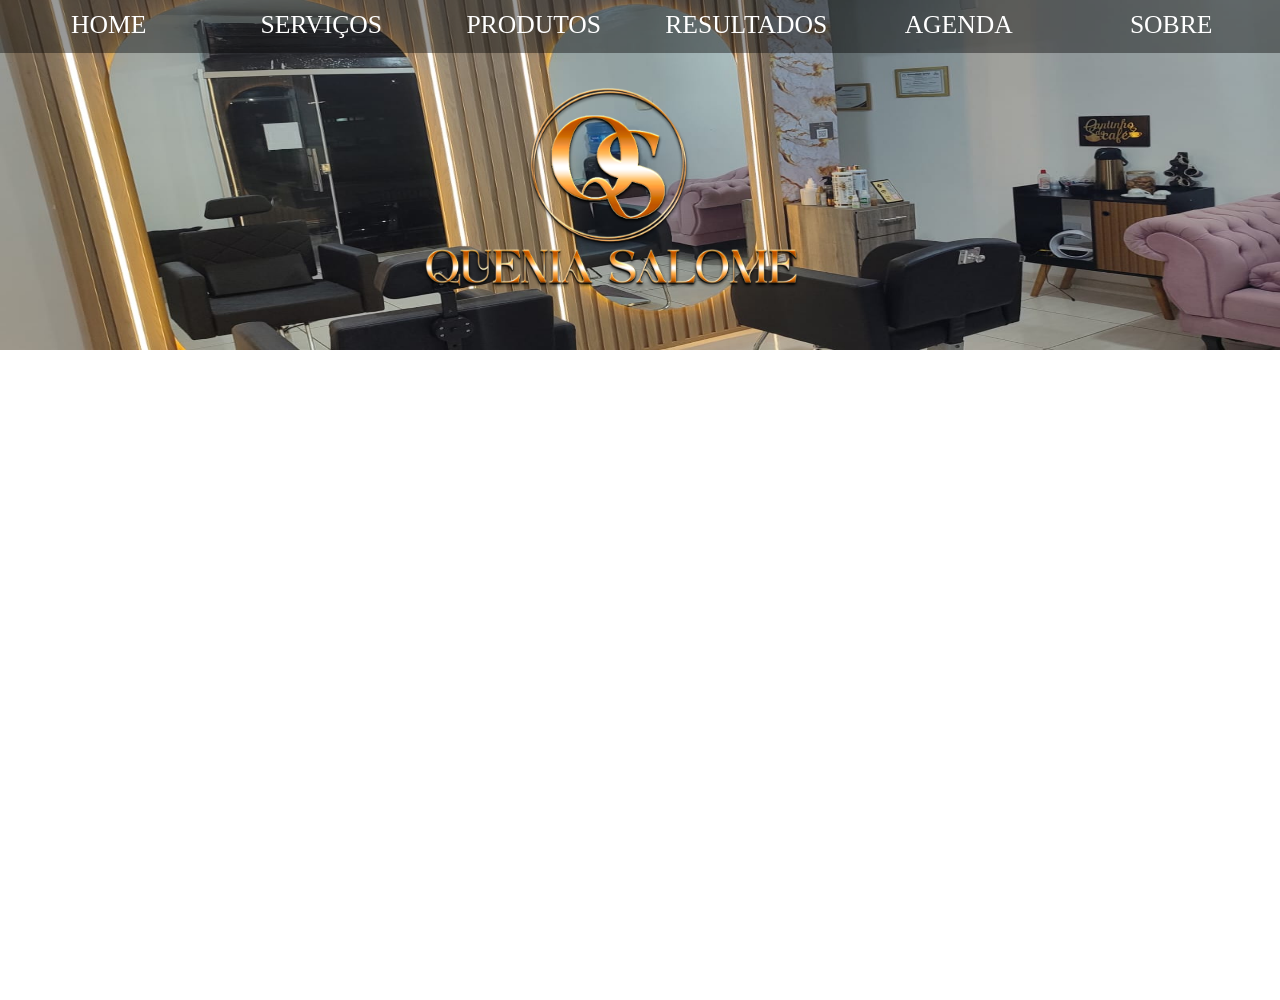
==== index.html @ 645200fa "Primeiro commit do projeto" ====
<!DOCTYPE html>
<html>
<head lang="pt-br">

	<meta charset="utf-8"/>
	<title>SALOME BELEZA E ESTÉTICA</title>
  <link rel="stylesheet" type="text/css" href="css/estilo.css">  
   

</head>
  <body>

      <!----- CONTAINER GERAL DA PAGINA -------------------------->
      <div id="container-page">
      	

          <!----- MENU DE NAVEGAÇÃO -------------------------->
          <nav class="nav-menu-principal"> 
            <ul class="ul-menu-principal">
                <li class="li-menu-principal"><span class="menu-principal">Home</span>
                    <ul class="submenu">
                        <li class="submenu-item">Login</li>
                    </ul>
                </li>
                <li class="li-menu-principal"><span class="menu-principal">Serviços</span>
                    <ul class="submenu">
                        <li class="submenu-item">Um</li>
                        <li class="submenu-item">Dois</li>
                        <li class="submenu-item">Três</li>
                    </ul>
                </li>
                <li class="li-menu-principal"><span class="menu-principal">Produtos</span>
                    <ul class="submenu">
                        <li class="submenu-item">Um</li>
                        <li class="submenu-item">Dois</li>
                        <li class="submenu-item">Três</li>
                    </ul>
                </li>
                <li class="li-menu-principal"><span class="menu-principal">Resultados</span>
                    <ul class="submenu">
                        <li class="submenu-item">Videos</li>
                        <li class="submenu-item">Imagens</li>
                        <li class="submenu-item">Depoimentos</li>
                    </ul>
                </li>
                <li class="li-menu-principal"><span class="menu-principal">Agenda</span>
                    <ul class="submenu">
                        <li class="submenu-item">Um</li>
                        <li class="submenu-item">Dois</li>
                    </ul>
                </li>
                <li class="li-menu-principal"><span class="menu-principal">Sobre</span>
                    <ul class="submenu">
                        <li class="submenu-item" id="openModal">Contato</li>
                        <li class="submenu-item" id="openMapModal">Endereço</li>
                        <li class="submenu-item">Profissional</li>
                        <li class="submenu-item">Fotos</li>
                    </ul>
                </li>
            </ul>
          </nav>

        <!-- Modal -->
        <div id="modal" class="modal" style="display: none;">
            <div class="modal-content">
                <div class="modal-header">
                    <h2>Contatos:</h2>
                    <span class="close-btn" id="closeContactModal">&times;</span>
                </div>
                <div class="modal-body">
                    <p><strong>WhatsApp:</strong> 
                        <img src="img/whats-logo.png" class="whats-logo" alt="WhatsApp">
                        <span class="title-contact">(31) 99189-2974</span>
                    </p>
                    <p><strong>Instagram:</strong> 
                        <img src="img/instagram_logo.png" class="instagram-logo" alt="Instagram">
                        <span class="title-contact">
                        <a href="https://www.instagram.com/_queniasalome?igsh=cTZmNjVjaTVnM25i" style="text-decoration: none;"  target="_blank" rel="noopener noreferrer">
                          @_queniasalome
                        </a>
                        </span>
                    </p>
                    <p><strong>Email:</strong> 
                        <img src="img/email-logo.png" class="email-logo" alt="Email">
                        <span class="title-contact">exemplo@email.com</span>
                    </p>
                </div>
            </div>
        </div>

        <div id="mapModal" class="mapModal" style="display: none;">
            <div class="modal-content">
                <div class="modal-header">
                    <h2>Local:</h2>
                    <span class="close-btn" id="closeMapModal">&times;</span>
                </div>
                <div class="modal-body">
                    <img id="modalImage" src="img/frente.jpg" alt="Descrição da imagem" style="max-width: 100%; height: auto;">
                    <p><strong>Endereço:</strong> Av. Professor Lucas Machado - N° 410 - Santa Luzia - MG</p>
                </div>
            </div>
        </div>

        <script src="js/script.js"></script>


          <!----- IMAGEM DO MENU DE NAVEGAÇÃO -------------------------->
           <img src="img/salao03.jpg" id="banner-menu">

          <!----- CONTAINER DA LOGOMARCA -------------------------->
           <div id="container-logo">
           	<img src="img/logosomente.png" id="logo-menu"> <!-- imagem logo -->
           </div>
      
      </div>



  </body>
</html>
---- css/estilo.css ----
/*--------------------------------- ZERANDO MARGENS E PADDINGS DEFALT --------------------------------------------------------------------*/
*{
	margin: 0;
	padding: 0;
    box-sizing: border-box;
}


/*---------------------------------- CONTAINER GERAL DA PAGINA ----------------------------------------------------------------------------*/

div#container-page{ /*--------- pagina geral --------------*/
 width: 100%;
 height: 1000px;
 position: relative; /* torna a dive pai */
}

/*----------------------------------- MENU -----------------------------------------------------------------------------------------------*/

.nav-menu-principal{ /*----- container com a pocentagem do container geral (conatainer-page)--*/
	width: 100%;
	height: 53px; /* colocado em pixels pois independente do tamanho do container pai (container-page) ele não vai aumentar. vai ser fixo */
	position: fixed;
	top: 0;
	z-index: 1000; /* Define a pilha de camadas, garantindo que este elemento fique sobre todos os outros elementos na página.*/
}

.ul-menu-principal{ /* -------- CONTAINER COM A TRANSPARENCIA DO MENU -------------*/
	width: 100%; 
	height: 100%; /* porcentagem do container nav do menu */
	background-color: rgba(0, 0, 0, 0.4); /* transparencia do menu */
	position: absolute; /* tirando a div total-page como pai se torna absoluta sobre ela e vai para baixo */
    display: flex; /* Flexbox para garantir alinhamento e tamanho uniforme */
    justify-content: space-evenly; /* Distribui os itens uniformemente */
    align-items: center; /* Alinha verticalmente os itens dentro do nav */
    list-style: none;
}

.menu-principal{   /*------------- QUADROS COM OS TITULOS DOS MENUS --------*/
	width: 100%;
	height: 100%;
	display: block;
	color: white;
   text-decoration: none;
   text-align: center;
   cursor: pointer;
}
.menu-principal:hover{  /* ao passar o mouse no texto do menu */
	color: #f0ca57; /* cor do textdo do menu */
	filter: drop-shadow(1px 3px 1px rgba(215, 215, 0, 0.5)); /* neom por baixo do texto (direita(+)/esquerda(-) - baixo(+)/cima(-) - 
	                                                            ofuscado(+)/solido(-) - cor) */ 
	font-size: 3w;

	border-bottom:3px solid rgba(255, 255, 255, 1.0);
}
.li-menu-principal{ /*-------------- LINHA ONDE FICAM OS QUADROS ------------*/
	width: 16.2%;
	height: 100%;
   list-style: none;
   float: left;
   line-height: 50px;
   text-transform: uppercase;
   font-size: 2vw; /* com a propriedade vw o texto vai se ajustando ao tamanho do box dele */
   transition: .3s;
}
.li-menu-principal:hover{/* hover ao passar o mouse no menu */
	background-color: rgba(255, 255, 255, 0.2); /* branco transparente */
	height: 100%;
	color: red;
}

/* ------------------------------------ CONTAINER IMAGENS MENU ---------------------------------------------------------------------------*/

div#container-logo{
	position: absolute;
	position:; /* usado para poder se movimentar em relação ao pai (container-page) */
	width: 30%;
	top: 8%;
	left: 33%;
}


.whats-logo,
.instagram-logo,
.email-logo{
    width: 5%; 
    height: 3vh;
    vertical-align: middle; 
    margin-left: 5px;
}

/*------------------------------------- TITULOS, TEXTOS E FONTES -----------------------------------------------------------------------------*/

.title-contact{
    font-weight: bold;
}

/*------------------------------------- IMAGENS ------------------------------------------------------------------------------------------*/
img#banner-menu{ /* tamanho imagem se adaptando ao container */
	width: 100%;
	height: 350px; /* para nao aumentar junto com tamanho da pagina geral */
}
img#logo-menu{ /* tamanho imagem se adaptando ao container */
	width: 100%;
	height: 100%;
}


/* Submenu container */
.submenu {
    display: none; /* Esconde o submenu inicialmente */
    position: absolute;
    top: 53px; /* Alinhado abaixo do menu principal */
    left: 0;
    width: 100%; /* Submenus ocupam o mesmo espaço do item pai */
    background-color: rgba(0, 0, 0, 0.4); /* Transparência igual ao menu principal */
}

/* Submenu items */
.submenu-item {
    list-style: none;
    text-align: center;
    line-height: 40px;
    font-size: 1.5vw;
    color: white;
    border-bottom: 1px solid rgba(255, 255, 255, 0.2); /* Linha de separação */
    transition: background-color 0.3s, color 0.3s;
    cursor: pointer;
}

/* Hover nos itens do submenu */
.submenu-item:hover {
    background-color: rgba(255, 255, 255, 0.2);
    color: #f0ca57;
}

/* Exibe o submenu ao passar o mouse no item pai */
.li-menu-principal:hover .submenu {
    display: block;
}

/* Configuração para evitar sobreposição de submenus */
.li-menu-principal {
    position: relative;
}


/* Estilo para esconder o modal inicialmente */
.modal, 
.mapModal {
    display: none; /* Esconde o modal inicialmente */
    position: fixed;
    top: 0;
    left: 0;
    width: 100%;
    height: 100%;
    background-color: rgba(0, 0, 0, 0.5);
    display: flex;
    align-items: center;
    justify-content: center;
    z-index: 1000;
}


/* --------------------------------- MODAL ------------------------------------------------------------------------------------------- */

/* Modal */
.modal-content {
    background: #fffaf5;
    width: 40%;
    max-width: 500px;
    padding: 25px;
    border-radius: 15px;
    box-shadow: 0px 8px 20px rgba(0, 0, 0, 0.15);
    position: relative;
    border: 1px solid #dfb89b; /* Borda dourada suave */
    animation: fadeIn 0.4s ease;
}

/* Cabeçalho do Modal */
.modal-header {
    display: flex;
    justify-content: space-between;
    align-items: center;
    border-bottom: 1px solid #dfb89b;
    padding-bottom: 10px;
    margin-bottom: 15px;
}

.modal-header h2 {
    margin: 0;
    font-size: 2rem;
    font-family: 'Playfair Display', serif; /* Fonte elegante */
    color: #6c4f3d; /* Marrom sofisticado */
}

.close-btn {
    font-size: 1.8rem;
    cursor: pointer;
    color: #6c4f3d;
    font-weight: normal;
    transition: color 0.3s ease;
}

.close-btn:hover {
    color: #dfb89b; /* Dourado ao passar o mouse */
}

/* Corpo do Modal */
.modal-body {
    font-family: 'Poppins', sans-serif;
    color: #333;
}

.modal-body p {
    font-size: 1.1rem;
    margin: 10px 0;
    display: flex;
    align-items: center;
}

.modal-body strong {
    color: #6c4f3d; /* Marrom sofisticado */
    margin-right: 5px;
}

/* Ícones */
.whats-logo,
.email-logo,
.instagram-logo {
    width: 20px;
    height: 20px;
    margin-right: 10px;
    filter: grayscale(1) opacity(0.8); /* Estilo discreto */
}

.whats-logo:hover,
.email-logo:hover,
.instagram-logo:hover {
    filter: none; /* Remove efeitos ao passar o mouse */
    transform: scale(1.5);
}

/* Animação de entrada */
@keyframes fadeIn {
    from {
        opacity: 0;
        transform: scale(0.9);
    }
    to {
        opacity: 1;
        transform: scale(1);
    }
}


/* -----------------------------------------------------------------------*/
.carousel-container {
  position: relative;
  max-width: 100%;
  overflow: hidden;
}

.carousel {
  display: flex;
  transition: transform 0.4s ease-in-out;
}

.carousel img {
  min-width: 100%;
  height: auto;
  border-radius: 8px;
}

.prev, .next {
  position: absolute;
  top: 50%;
  transform: translateY(-50%);
  background: rgba(0,0,0,0.5);
  color: white;
  border: none;
  font-size: 24px;
  padding: 10px;
  cursor: pointer;
}

.prev { left: 10px; }
.next { right: 10px; }
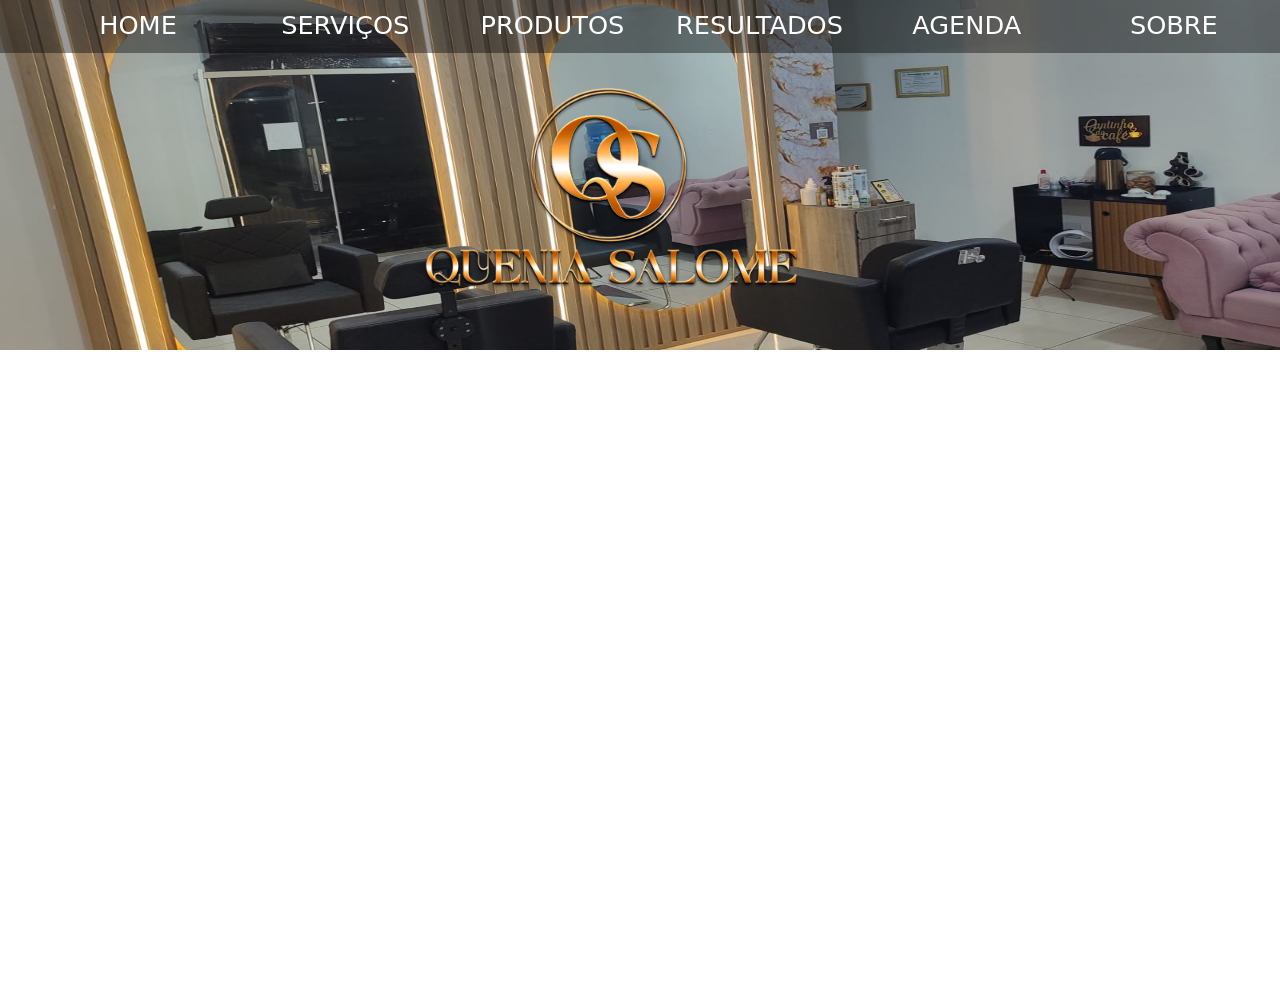
==== commit 6b565ec5: "[PROJET-teste] instalação do bootstrap" ====
--- a/index.html
+++ b/index.html
@@ -2,17 +2,25 @@
 <html>
 <head lang="pt-br">
 
-	<meta charset="utf-8"/>
-	<title>SALOME BELEZA E ESTÉTICA</title>
-  <link rel="stylesheet" type="text/css" href="css/estilo.css">  
+    <meta charset="utf-8"/>
+    <title>SALOME BELEZA E ESTÉTICA</title>
+  <link rel="stylesheet" type="text/css" href="css/estilo.css"> 
+
+   <!-- Favicon -->
+   <link rel="icon" type="image/png" href="img/qs_logo.png"> 
    
+   <!-- CSS do Bootstrap -->
+    <link href="bootstrap/css/bootstrap.min.css" rel="stylesheet">
+
+    <!-- JS do Bootstrap -->
+    <script src="bootstrap/js/bootstrap.bundle.min.js"></script>
+
 
 </head>
   <body>
 
       <!----- CONTAINER GERAL DA PAGINA -------------------------->
       <div id="container-page">
-      	
 
           <!----- MENU DE NAVEGAÇÃO -------------------------->
           <nav class="nav-menu-principal"> 
@@ -95,8 +103,24 @@
                     <span class="close-btn" id="closeMapModal">&times;</span>
                 </div>
                 <div class="modal-body">
-                    <img id="modalImage" src="img/frente.jpg" alt="Descrição da imagem" style="max-width: 100%; height: auto;">
-                    <p><strong>Endereço:</strong> Av. Professor Lucas Machado - N° 410 - Santa Luzia - MG</p>
+
+                    <!-- Carrossel -->
+                    <div class="carousel-container">
+                        <button class="prev">&#10094;</button>
+                        <div class="carousel">
+                            <img src="img/frente.jpg" alt="Frente do local">
+                            <img src="img/lado.jpg" alt="Vista lateral">
+                            <img src="img/interior.jpg" alt="Interior">
+                        </div>
+                        <button class="next">&#10095;</button>
+                    </div>
+
+                    <p>
+                        <strong>Endereço:</strong>
+                        <a href="https://www.google.com/maps/search/?api=1&query=Av.+Professor+Lucas+Machado,+442,+Asteca,+Santa+Luzia+-+MG" target="_blank">
+                            Av. Professor Lucas Machado - N° 442 - Asteca, Santa Luzia - MG
+                        </a>
+                    </p>
                 </div>
             </div>
         </div>
@@ -109,12 +133,10 @@
 
           <!----- CONTAINER DA LOGOMARCA -------------------------->
            <div id="container-logo">
-           	<img src="img/logosomente.png" id="logo-menu"> <!-- imagem logo -->
+            <img src="img/logosomente.png" id="logo-menu"> <!-- imagem logo -->
            </div>
       
       </div>
 
-
-
   </body>
 </html>
